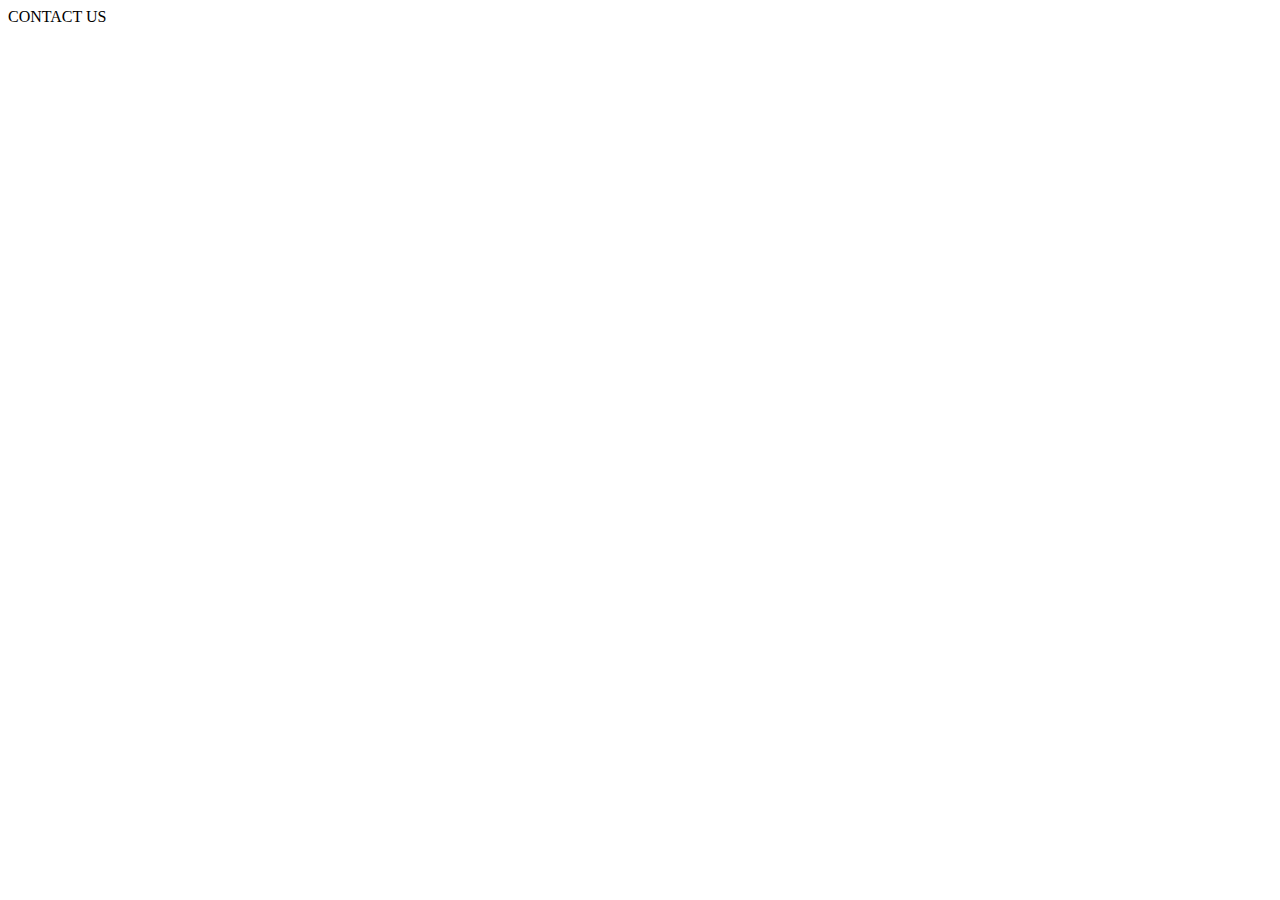
==== contact.html @ 3495c3d9 "Checkpoint 1" ====
<!DOCTYPE html>
<html>
    <head>
        <meta charset="utf-8">
        <meta http-equiv="X-UA-Compatible" content="IE=edge">
        <title></title>
        <meta name="description" content="">
        <meta name="viewport" content="width=device-width, initial-scale=1">
        <link rel="stylesheet" href="">
    </head>
    <body>
        CONTACT US
        <script src="" async defer></script>
    </body>
</html>
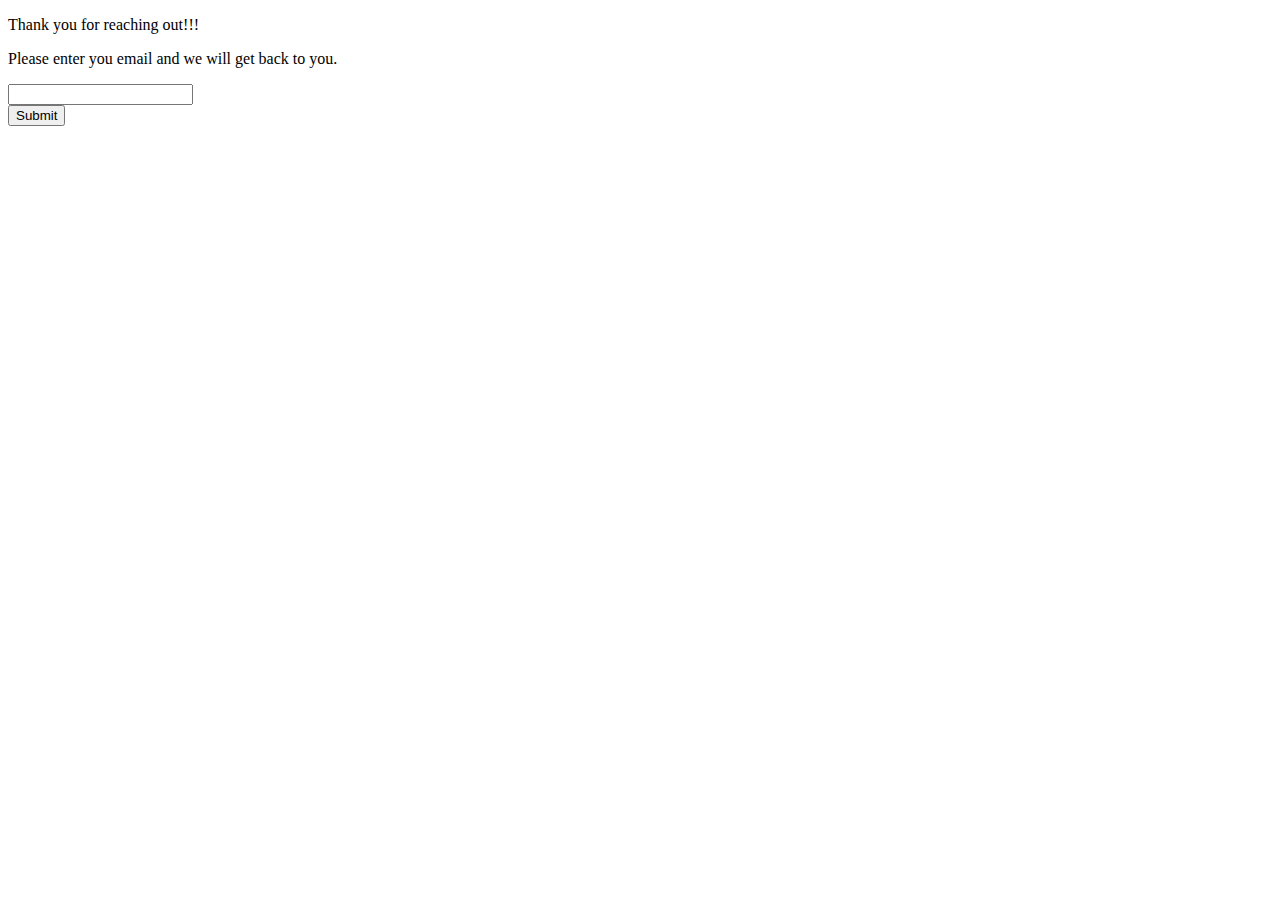
==== commit 1cb2c9f3: "Checkpoint 3" ====
--- a/contact.html
+++ b/contact.html
@@ -9,7 +9,12 @@
         <link rel="stylesheet" href="">
     </head>
     <body>
-        CONTACT US
+        <p>Thank you for reaching out!!!</p>
+        <form action="index.html">
+            <p for="email">Please enter you email and we will get back to you.</p>
+            <input type="email" name="email" id="email"><br>
+            <input type="submit">
+        </form>
         <script src="" async defer></script>
     </body>
 </html>